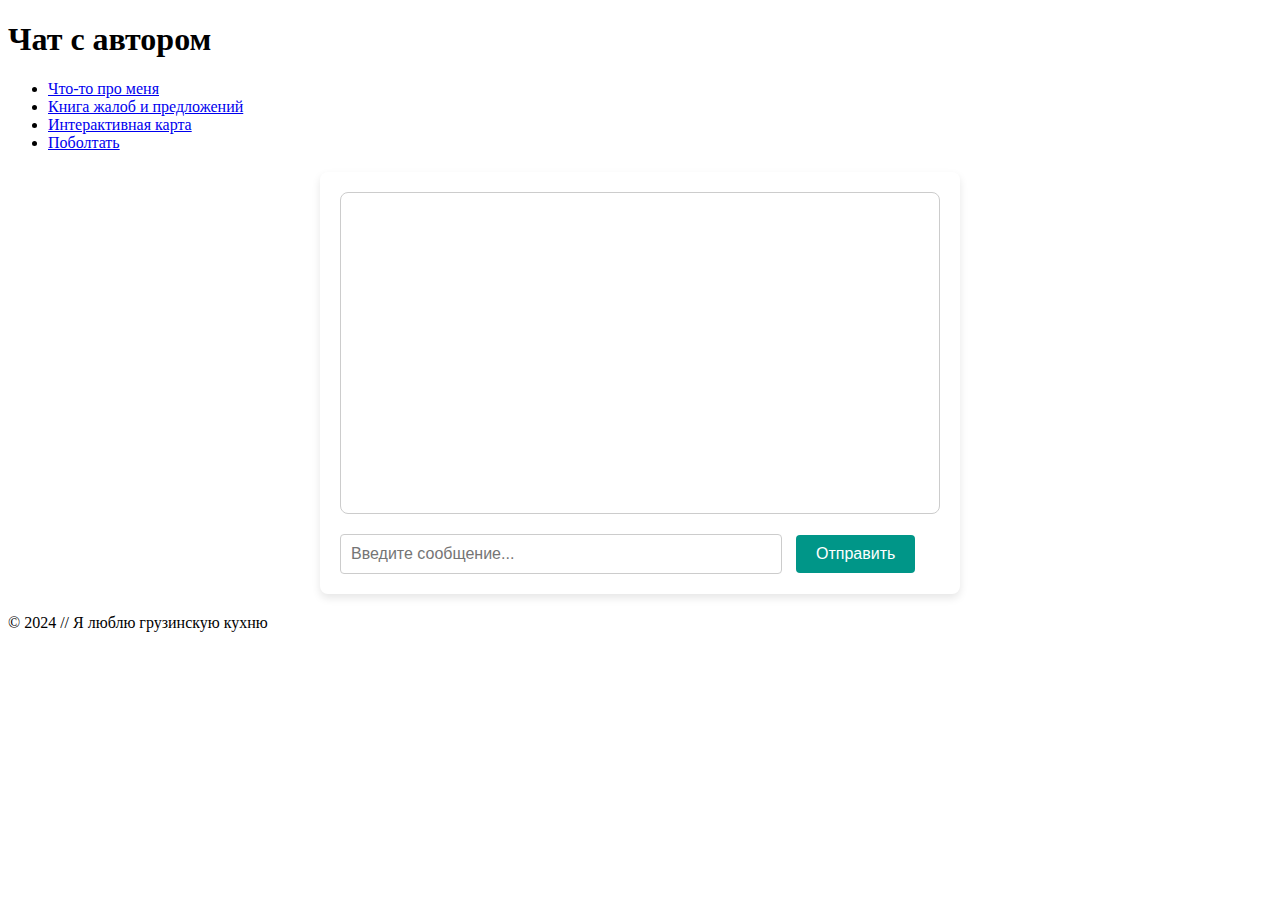
==== chat.html @ f659f8a6 "Add files via upload" ====
<!DOCTYPE html>
<html lang="ru">
<head>
    <meta charset="UTF-8">
    <meta name="viewport" content="width=device-width, initial-scale=1.0">
    <title>Чат с автором</title>
    <link rel="stylesheet" href="chat.css">
</head>
<body>
    <header>
        <h1>Чат с автором</h1>
        <nav>
            <ul>
                <li><a href="index.html">Что-то про меня</a></li>
                <li><a href="contact.html">Книга жалоб и предложений</a></li>
                <li><a href="map.html">Интерактивная карта</a></li> 
                <li><a href="chat.html">Поболтать</a></li> 
            </ul>
        </nav>
    </header>
    <main>
        <div id="chat-container">
            <div id="chat-messages"></div>
            <div id="chat-input">
                <input type="text" id="message-input" placeholder="Введите сообщение...">
                <button id="send-button">Отправить</button>
            </div>
        </div>
    </main>
    <footer>
        <p>&copy; 2024 // Я люблю грузинскую кухню</p>
    </footer>
    <script src="chat.js" defer></script>
</body>
</html>
---- chat.css ----
/* Стили для чата */
#chat-container {
    background-color: #fff;
    border-radius: 8px;
    box-shadow: 0 4px 8px rgba(0, 0, 0, 0.1);
    padding: 20px;
    margin: 20px auto;
    max-width: 600px;
}

#chat-messages {
    height: 300px;
    overflow-y: scroll;
    padding: 10px;
    border: 1px solid #ccc;
    border-radius: 8px;
}

#chat-input {
    margin-top: 20px;
}

#message-input {
    width: 70%;
    padding: 10px;
    border: 1px solid #ccc;
    border-radius: 4px;
    font-size: 16px;
}

#send-button {
    background-color: #009688;
    color: #fff;
    padding: 10px 20px;
    border: none;
    border-radius: 4px;
    cursor: pointer;
    font-size: 16px;
    margin-left: 10px;
}

#send-button:hover {
    background-color: #00796b;
}
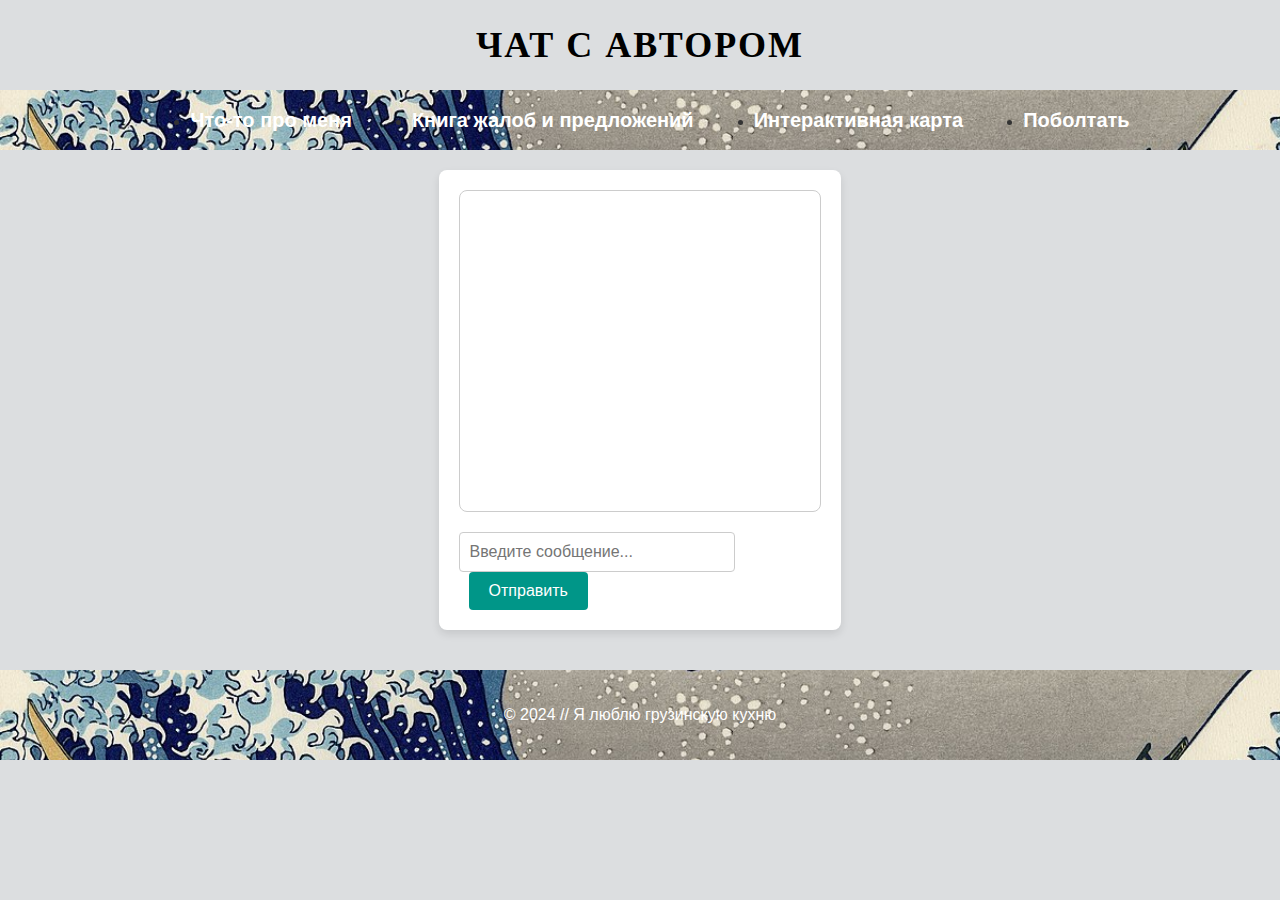
==== commit 0223be25: "Update chat.html" ====
--- a/chat.html
+++ b/chat.html
@@ -5,6 +5,7 @@
     <meta name="viewport" content="width=device-width, initial-scale=1.0">
     <title>Чат с автором</title>
     <link rel="stylesheet" href="chat.css">
+    <link rel="stylesheet" href="styles.css">
 </head>
 <body>
     <header>
--- a/styles.css
+++ b/styles.css
@@ -0,0 +1,183 @@
+body {
+    font-family: 'Roboto', sans-serif;
+    margin: 0;
+    padding: 0;
+    background-color: #dcdee0;
+    color: #333;
+}
+
+header h1 {
+    text-align: center;
+    font-family: 'Lobster', cursive;
+    font-size: 36px;
+    font-weight: bold;
+    letter-spacing: 2px;
+    text-transform: uppercase;
+    color: #000 !important;
+}
+
+nav {
+    background-image: url('web3.jpeg');
+    background-size: cover;
+    background-position: center;
+    background-repeat: no-repeat;
+    height: 60px;
+}
+
+nav ul {
+    display: flex;
+    justify-content: center;
+    align-items: center;
+    height: 100%;
+}
+
+nav ul li {
+    margin: 0 30px;
+}
+
+nav ul li a {
+    color: white;
+    font-weight: bold;
+    text-decoration: none;
+    transition: color 0.3s ease;
+    font-size: 20px;
+}
+
+nav ul li a:hover {
+    color: #8a4c4c;
+}
+
+main {
+    display: flex;
+    flex-wrap: wrap;
+    justify-content: space-around;
+}
+
+.content {
+    flex: 2;
+    padding: 20px;
+}
+
+.gallery {
+    flex: 1;
+    text-align: center;
+    padding: 20px;
+}
+
+.gallery img {
+    max-width: 70%;
+    height: auto;
+    margin-bottom: 20px;
+    border-radius: 8px;
+    box-shadow: 0 4px 8px rgba(0, 0, 0, 0.1);
+    transition: transform 0.3s ease;
+}
+
+.gallery img:hover {
+    transform: scale(1.1);
+}
+
+footer {
+    background-image: url('web3.jpeg');
+    background-size: cover;
+    background-position: center;
+    background-repeat: no-repeat;
+    text-align: center;
+    clear: both;
+    background-color: #009688;
+    color: #fff;
+    padding: 20px;
+    margin-top: 20px;
+}
+
+.footer-text {
+    font-size: 18px;
+    margin-bottom: 10px;
+}
+
+.footer-link {
+    color: #fff;
+    text-decoration: underline;
+    margin: 0 10px;
+}
+
+.footer-link:hover {
+    color: #aea2a2;
+}
+
+textarea {
+    width: 100%;
+    padding: 20px;
+    border: 1px solid #a1a4b7;
+    border-radius: 5px;
+    box-sizing: border-box;
+    font-size: 20px;
+    margin-top: 10px;
+    margin-bottom: 10px;
+    transition: border-color 0.3s ease;
+    resize: vertical;
+    text-align: left;
+}
+
+.contact-form {
+    width: 100%;
+    max-width: 500px;
+    background-color: #fff;
+    padding: 30px;
+    border-radius: 8px;
+    box-shadow: 0 4px 8px rgba(0, 0, 0, 0.1);
+    text-align: center;
+}
+
+.form-group {
+    margin-bottom: 20px;
+}
+
+label {
+    display: block;
+    margin-bottom: 10px;
+}
+
+input[type="text"]:focus,
+input[type="email"]:focus,
+textarea:focus {
+    border-color: #797ca0 !important;
+}
+
+button {
+    background-color: #009688;
+    color: #fff;
+    padding: 12px 24px;
+    border: none;
+    border-radius: 4px;
+    cursor: pointer;
+    font-size: 16px;
+    transition: background-color 0.3s ease;
+}
+
+button:hover {
+    background-color: #00796b;
+}
+
+h1,
+h2 {
+    animation: fadeInUp 0.5s ease both;
+}
+
+h2::before {
+    content: "\2666";
+    margin-right: 5px;
+    color: #7d86a5;
+}
+
+@keyframes fadeInUp {
+    from {
+        opacity: 0;
+        transform: translateY(20px);
+    }
+    to {
+        opacity: 1;
+        transform: translateY(0);
+    }
+}
+
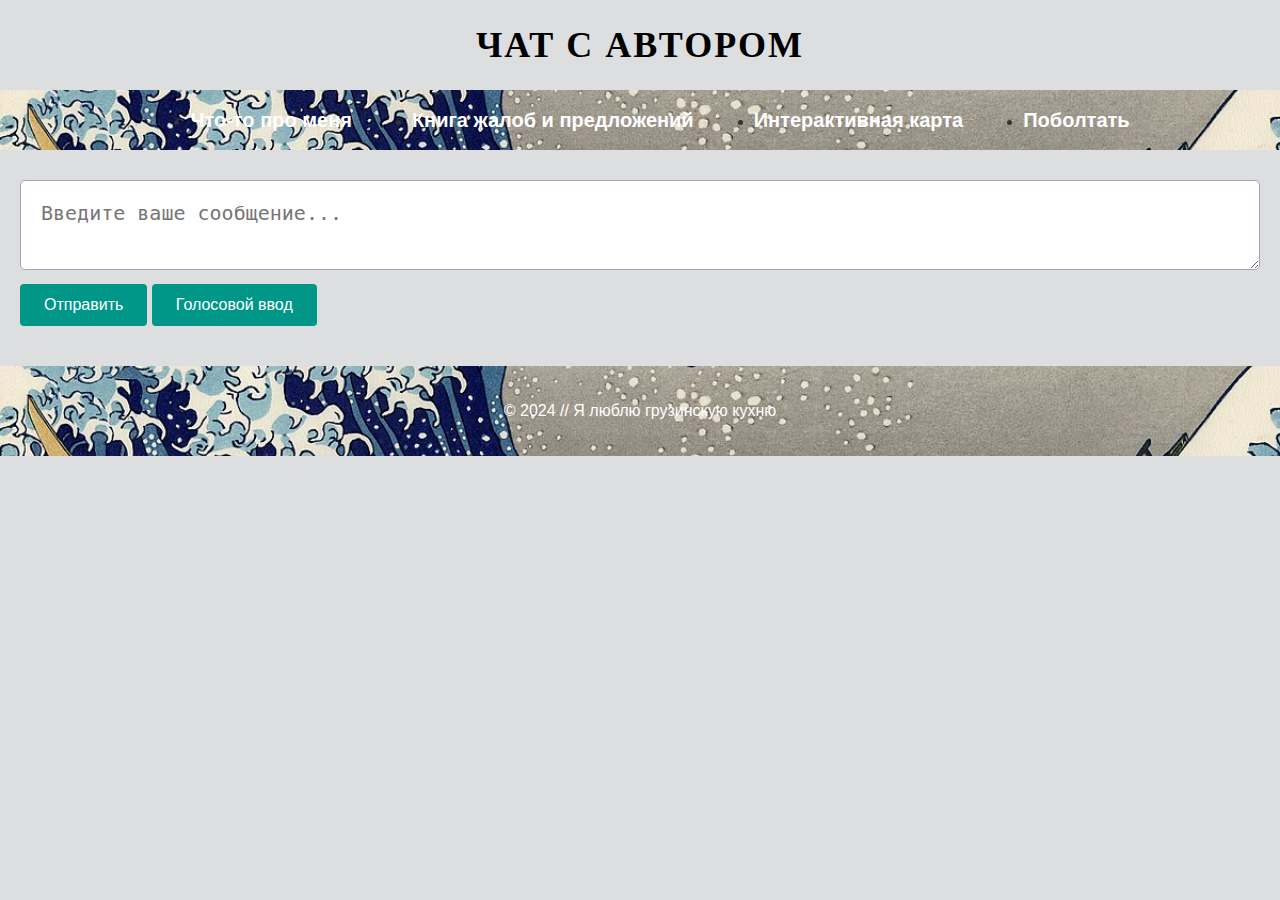
==== commit 5b297a41: "Update chat.html" ====
--- a/chat.html
+++ b/chat.html
@@ -3,34 +3,35 @@
 <head>
     <meta charset="UTF-8">
     <meta name="viewport" content="width=device-width, initial-scale=1.0">
-    <title>Чат с автором</title>
-    <link rel="stylesheet" href="chat.css">
+    <title>Виртуальный чат с автором</title>
     <link rel="stylesheet" href="styles.css">
+    <script src="chat.js" defer></script>
 </head>
 <body>
     <header>
         <h1>Чат с автором</h1>
-        <nav>
-            <ul>
-                <li><a href="index.html">Что-то про меня</a></li>
-                <li><a href="contact.html">Книга жалоб и предложений</a></li>
-                <li><a href="map.html">Интерактивная карта</a></li> 
-                <li><a href="chat.html">Поболтать</a></li> 
-            </ul>
-        </nav>
     </header>
+    <nav>
+        <ul>
+            <li><a href="index.html">Что-то про меня</a></li>
+            <li><a href="contact.html">Книга жалоб и предложений</a></li>
+            <li><a href="map.html">Интерактивная карта</a></li> 
+            <li><a href="chat.html">Поболтать</a></li> 
+        </ul>
+    </nav>
     <main>
-        <div id="chat-container">
-            <div id="chat-messages"></div>
-            <div id="chat-input">
-                <input type="text" id="message-input" placeholder="Введите сообщение...">
+        <section class="content">
+            <div id="chat-container">
+                <div id="chat-messages"></div>
+                <textarea id="user-input" placeholder="Введите ваше сообщение..."></textarea>
                 <button id="send-button">Отправить</button>
+                <button id="voice-button">Голосовой ввод</button>
             </div>
-        </div>
+        </section>
     </main>
     <footer>
         <p>&copy; 2024 // Я люблю грузинскую кухню</p>
     </footer>
-    <script src="chat.js" defer></script>
 </body>
 </html>
+
